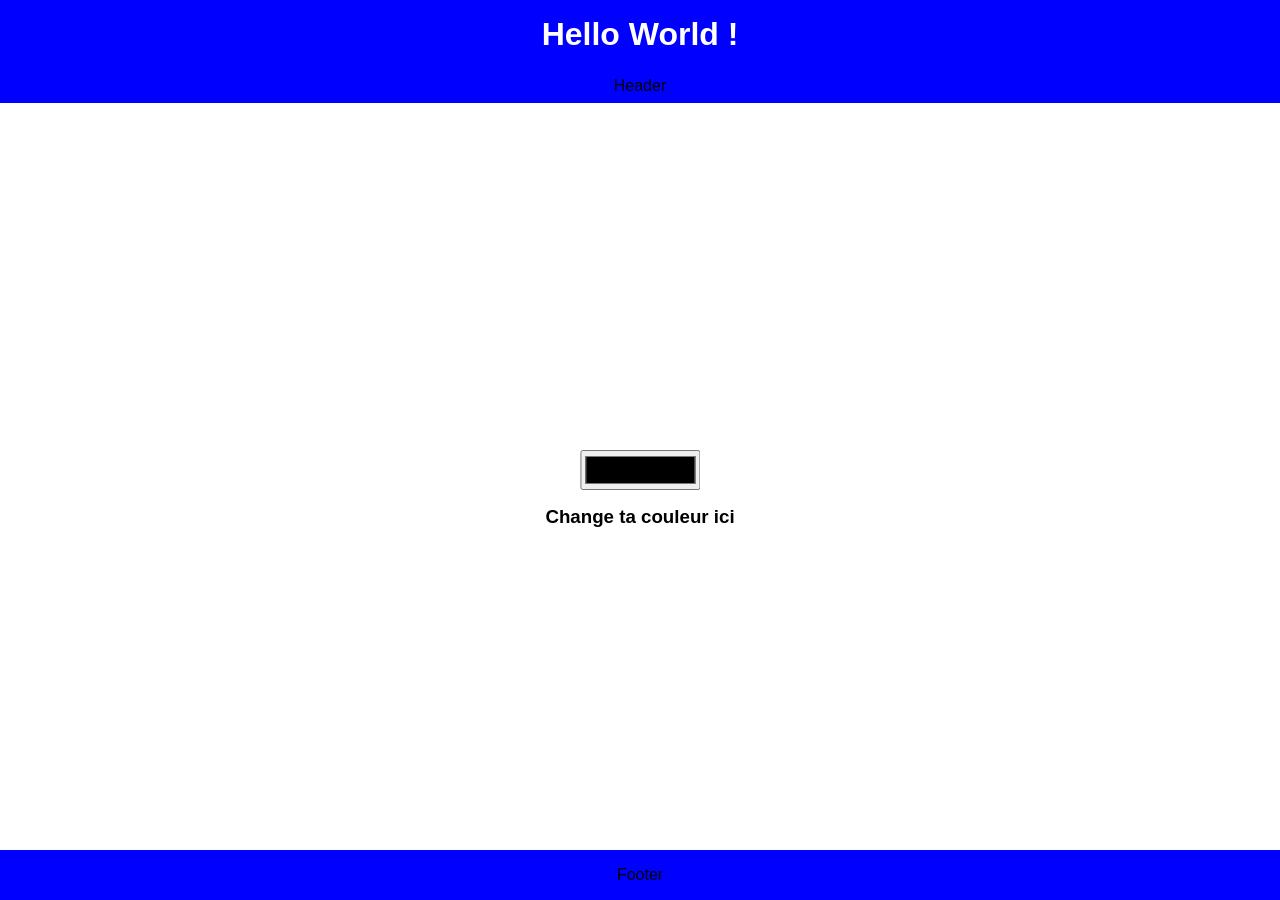
==== Variables2/index.html @ f231674a "variables 2" ====
<!DOCTYPE html>
<html lang="en">
<head>
    <meta charset="UTF-8">
    <meta name="viewport" content="width=device-width, initial-scale=1.0">
    <title>Document</title>
    <link rel="stylesheet" href="./style.css">
    <script src="./main.js" defer></script>
</head>
<body>
    <header>
  <h1>Hello World !</h1>
  <div class="subtitle">Header</div>
</header>

<main>
    
  <div>

    <input type="color" id="chooser">

    <h3>Change ta couleur ici</h3>

  </div>

</main>

<footer>
  Footer 
</footer>
</body>
</html>
---- Variables2/style.css ----
:root {
--main-color : blue;
}
/* 
- Définir une variable sur l'élément global correspondant 
à la couleur primaire (--main-color) 
du theme
- Le background du header et footer sont définis par la variable CSS
- la div subtitle adopte une couleur plus sombre que celle du header
*/

* {
  margin: 0;
}
body {
  display: flex;
  flex-direction: column;
  font-family: Helvetica, "Trebuchet MS", Verdana, sans-serif;
  text-align: center;
}
html,
body {
  height: 100%;
}
input {
  width: 120px;
  height: 40px;

}
header {
background-color: var(--main-color, blue);
}
footer {
  padding: 1rem;
background-color: var(--main-color, blue);
}
.subtitle {
background-color: var(--main-color, blue);
/* le faire plus sombre que Header */
}
h1 {
  margin: 0;
  padding: 1rem;
  color: white;
}
.subtitle {
  padding: 0.5rem 1rem;
}
main {
  flex: 1;
  padding: 1rem;
}
main > div {
  position: absolute;
  top: 50%;
  left: 50%;
  transform: translateY(-50%);
  transform: translateX(-50%);
}
h3 {
  margin-top: 1rem;
}
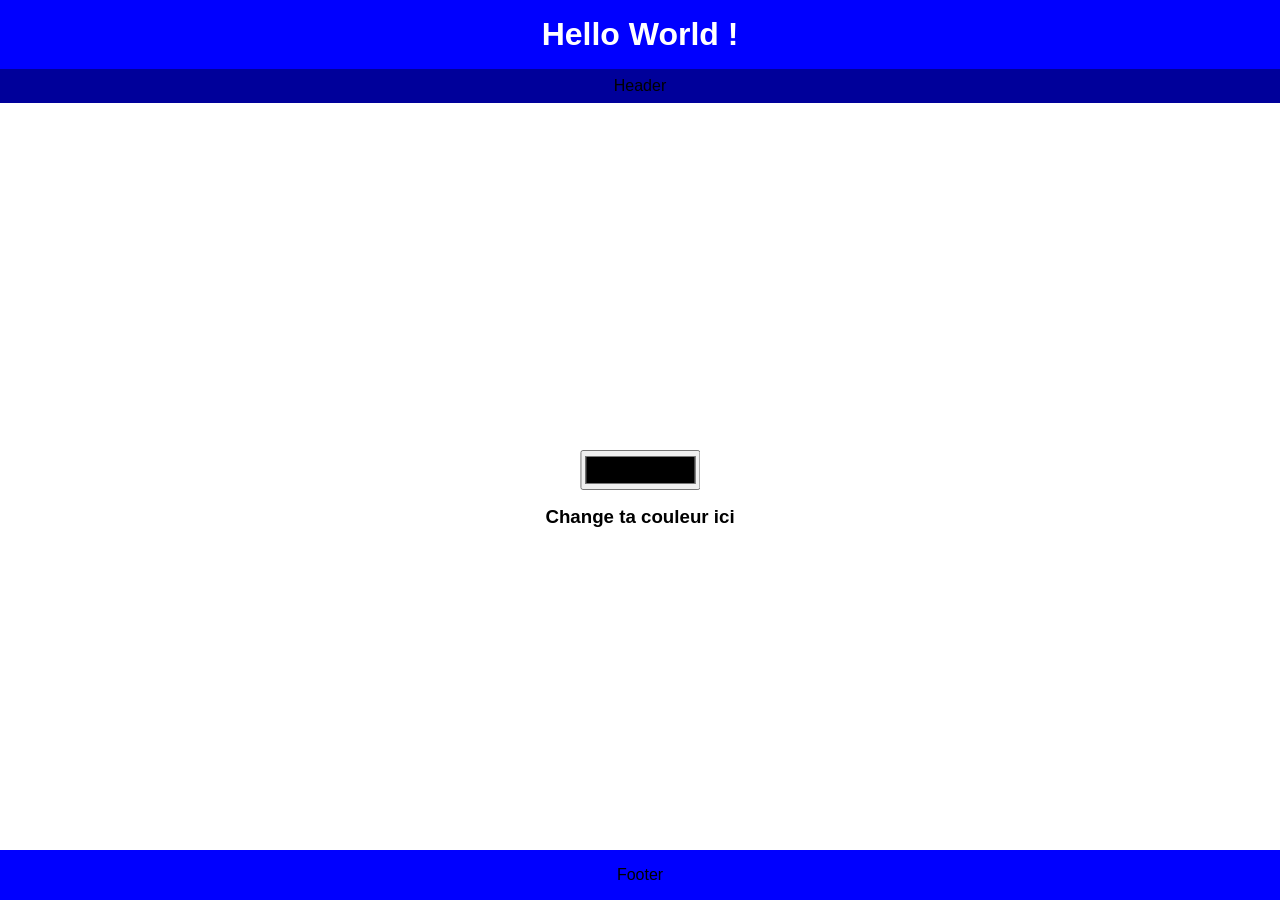
==== commit caeb48de: "nettoyage du code final" ====
--- a/Variables2/index.html
+++ b/Variables2/index.html
@@ -1,32 +1,26 @@
-<!DOCTYPE html>
+<!doctype html>
 <html lang="en">
-<head>
-    <meta charset="UTF-8">
-    <meta name="viewport" content="width=device-width, initial-scale=1.0">
+  <head>
+    <meta charset="UTF-8" />
+    <meta name="viewport" content="width=device-width, initial-scale=1.0" />
     <title>Document</title>
-    <link rel="stylesheet" href="./style.css">
+    <link rel="stylesheet" href="./style.css" />
     <script src="./main.js" defer></script>
-</head>
-<body>
+  </head>
+  <body>
     <header>
-  <h1>Hello World !</h1>
-  <div class="subtitle">Header</div>
-</header>
+      <h1>Hello World !</h1>
+      <div class="subtitle">Header</div>
+    </header>
 
-<main>
-    
-  <div>
+    <main>
+      <div>
+        <input type="color" id="chooser" />
 
-    <input type="color" id="chooser">
+        <h3>Change ta couleur ici</h3>
+      </div>
+    </main>
 
-    <h3>Change ta couleur ici</h3>
-
-  </div>
-
-</main>
-
-<footer>
-  Footer 
-</footer>
-</body>
-</html>+    <footer>Footer</footer>
+  </body>
+</html>
--- a/Variables2/style.css
+++ b/Variables2/style.css
@@ -36,7 +36,7 @@
 }
 .subtitle {
 background-color: var(--main-color, blue);
-/* le faire plus sombre que Header */
+/* le faire plus sombre que Header ligth-dark */
 }
 h1 {
   margin: 0;
@@ -45,6 +45,7 @@
 }
 .subtitle {
   padding: 0.5rem 1rem;
+  background-color: rgba(0, 0, 0, 0.397);
 }
 main {
   flex: 1;
